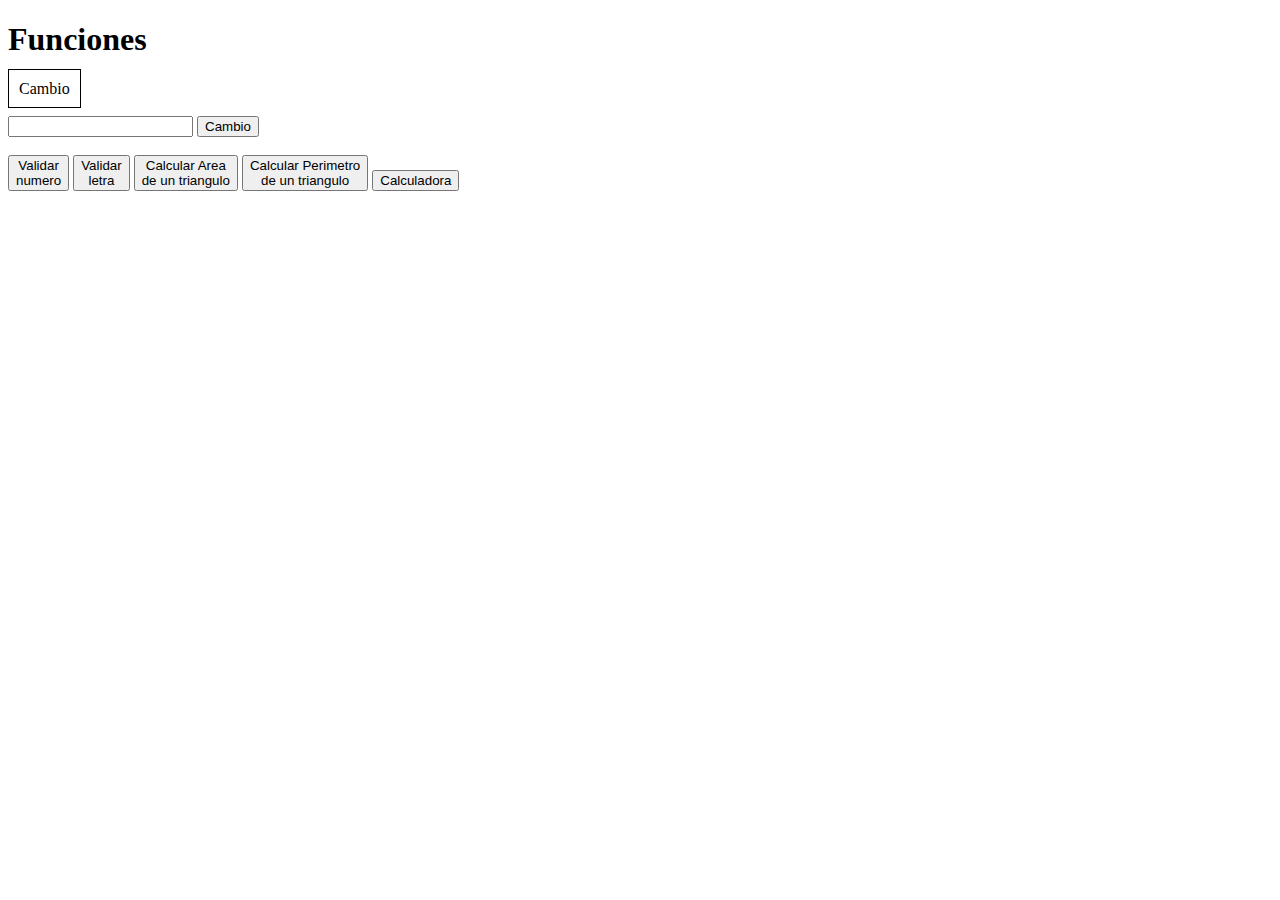
==== index.html @ d60583a0 "first commit" ====
<!DOCTYPE html>
<html lang="en">
<head>
    <meta charset="UTF-8">
    <meta name="viewport" content="width=device-width, initial-scale=1.0">
    <title>Document</title>
</head>
<style>
    .tabla{
        border: 1px solid black;
        padding: 10px;
        justify-content: center;
        align-content: center;
    }
</style>
<body>
    <h1>Funciones</h1>
    <label class="tabla" for="tabla">Cambio</label>
    <br><br>
    <input class="escriba" type="text">
    <button class="tablaboton">Cambio</button>
    <br><br>
    <button class="Validar">Validar <br>numero</br></button>
    <button class="Validar2">Validar <br>letra</br></button>
    <button class="Calcular">Calcular Area <br>de un triangulo</br></button>
    <button class="Perimetro">Calcular Perimetro <br>de un triangulo</br></button>
    <button class="Calculadora">Calculadora</button>
    <script src="/prueba.js"></script>
</body>
</html>
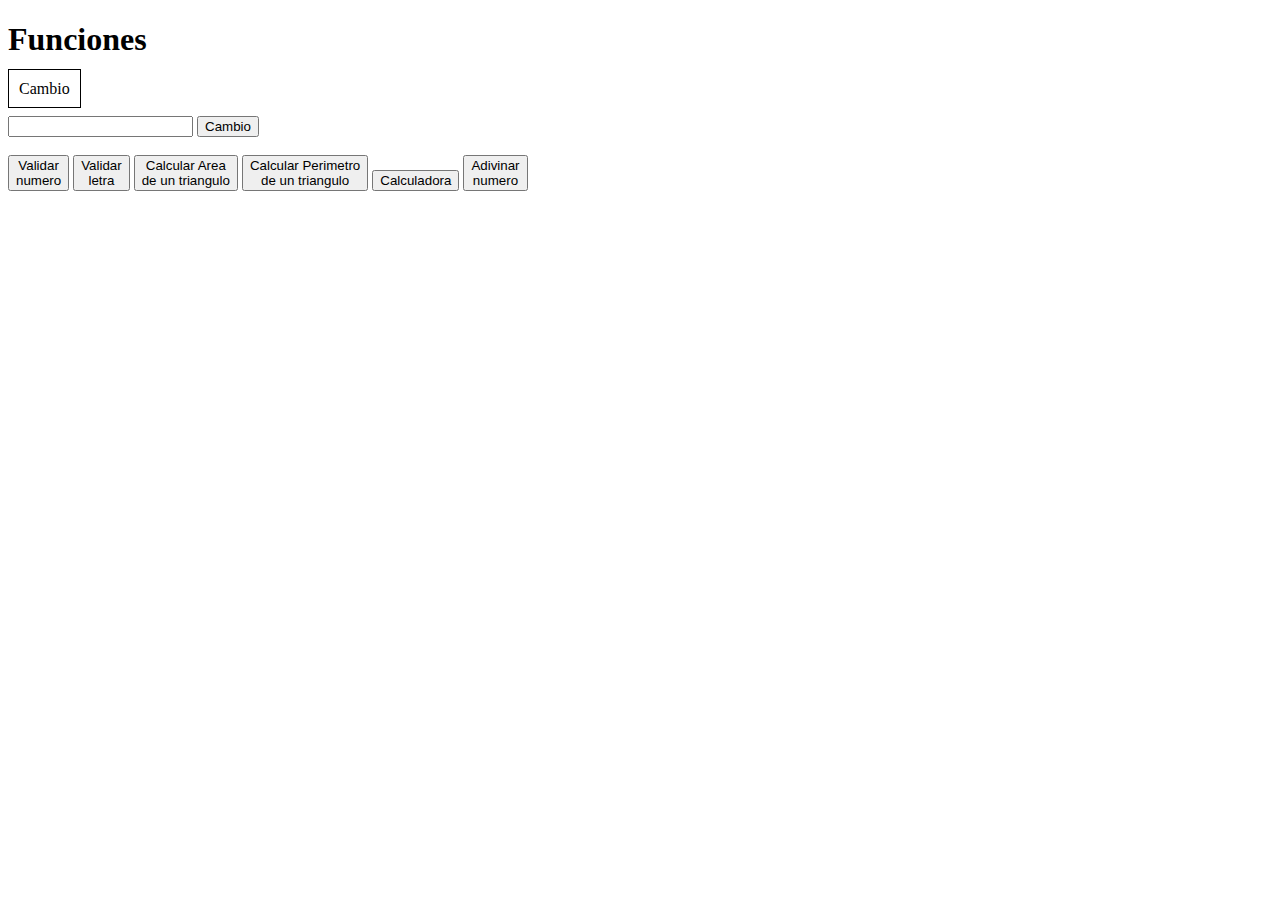
==== commit e7639680: "agrega" ====
--- a/index.html
+++ b/index.html
@@ -25,6 +25,7 @@
     <button class="Calcular">Calcular Area <br>de un triangulo</br></button>
     <button class="Perimetro">Calcular Perimetro <br>de un triangulo</br></button>
     <button class="Calculadora">Calculadora</button>
+    <button class="adivinar">Adivinar <br>numero</button>
     <script src="/prueba.js"></script>
 </body>
 </html>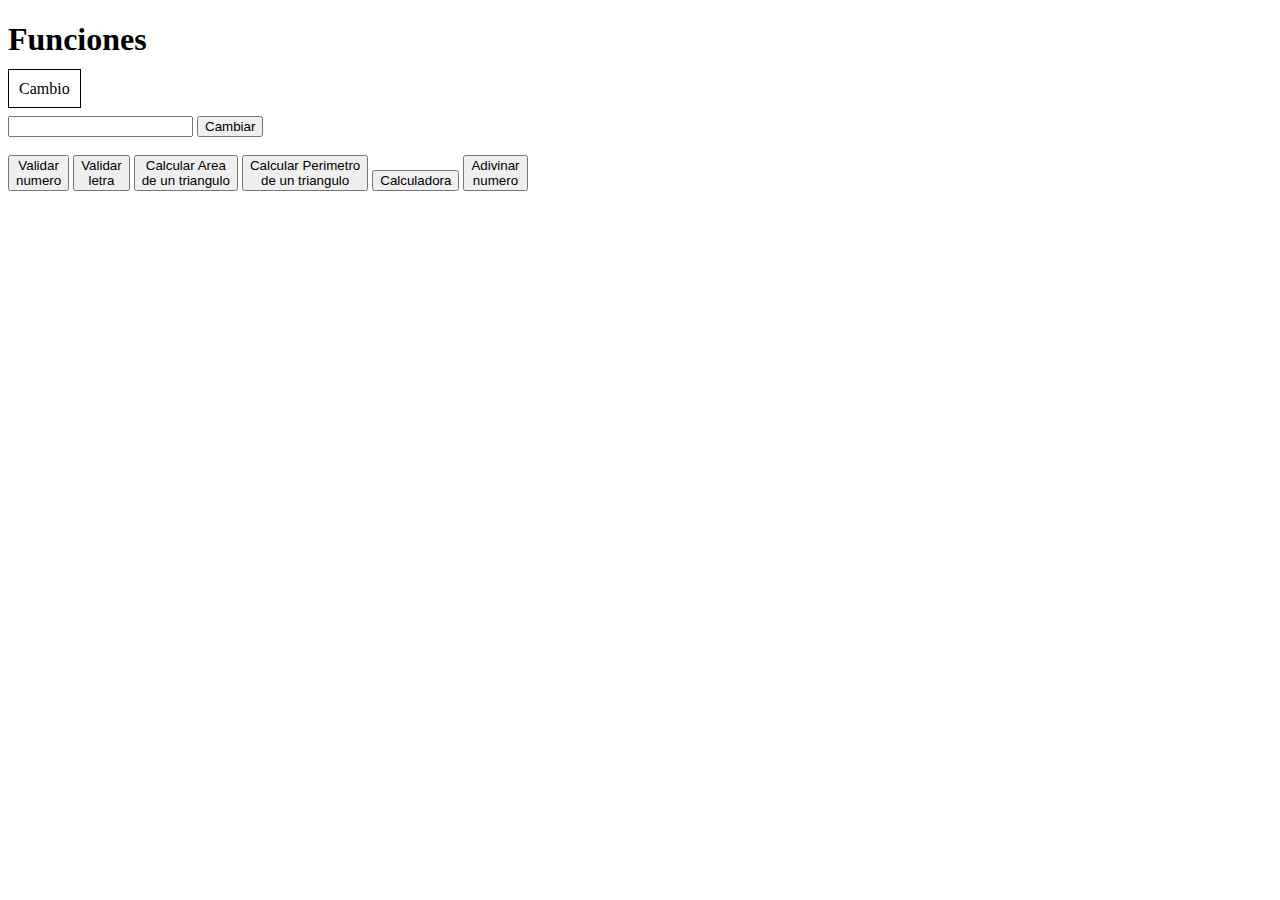
==== commit 5c5c3aa8: "sds" ====
--- a/index.html
+++ b/index.html
@@ -18,7 +18,7 @@
     <label class="tabla" for="tabla">Cambio</label>
     <br><br>
     <input class="escriba" type="text">
-    <button class="tablaboton">Cambio</button>
+    <button class="tablaboton">Cambiar</button>
     <br><br>
     <button class="Validar">Validar <br>numero</br></button>
     <button class="Validar2">Validar <br>letra</br></button>
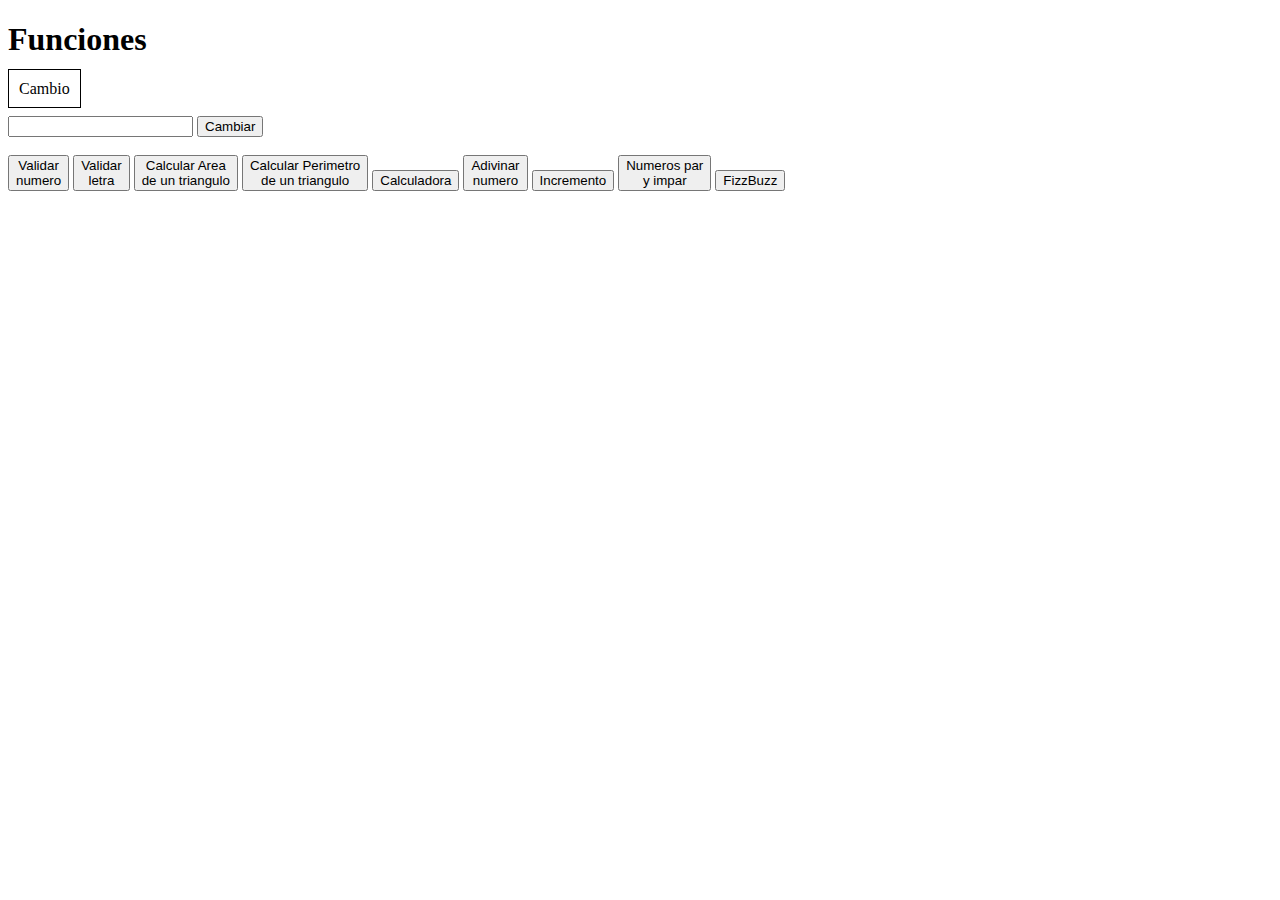
==== commit 1d388a3e: "cambios" ====
--- a/index.html
+++ b/index.html
@@ -26,6 +26,9 @@
     <button class="Perimetro">Calcular Perimetro <br>de un triangulo</br></button>
     <button class="Calculadora">Calculadora</button>
     <button class="adivinar">Adivinar <br>numero</button>
+    <button class="incrementar">Incremento</button>
+    <button class="pares">Numeros par <br>y impar</button>
+    <button class="FizzBuzz">FizzBuzz</button>
     <script src="/prueba.js"></script>
 </body>
 </html>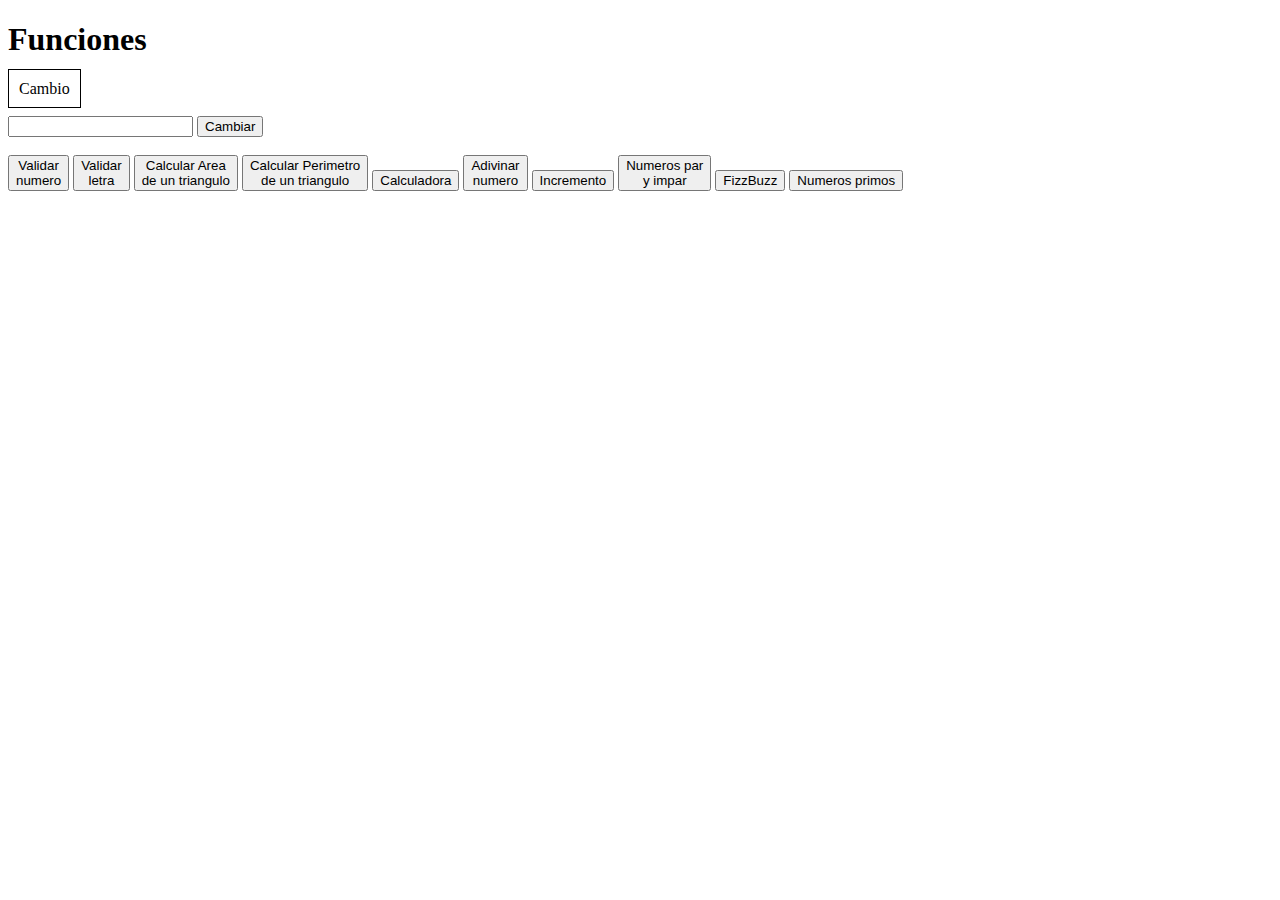
==== commit 7c3e3054: "m" ====
--- a/index.html
+++ b/index.html
@@ -29,6 +29,7 @@
     <button class="incrementar">Incremento</button>
     <button class="pares">Numeros par <br>y impar</button>
     <button class="FizzBuzz">FizzBuzz</button>
+    <button class="primo">Numeros primos</button>
     <script src="/prueba.js"></script>
 </body>
 </html>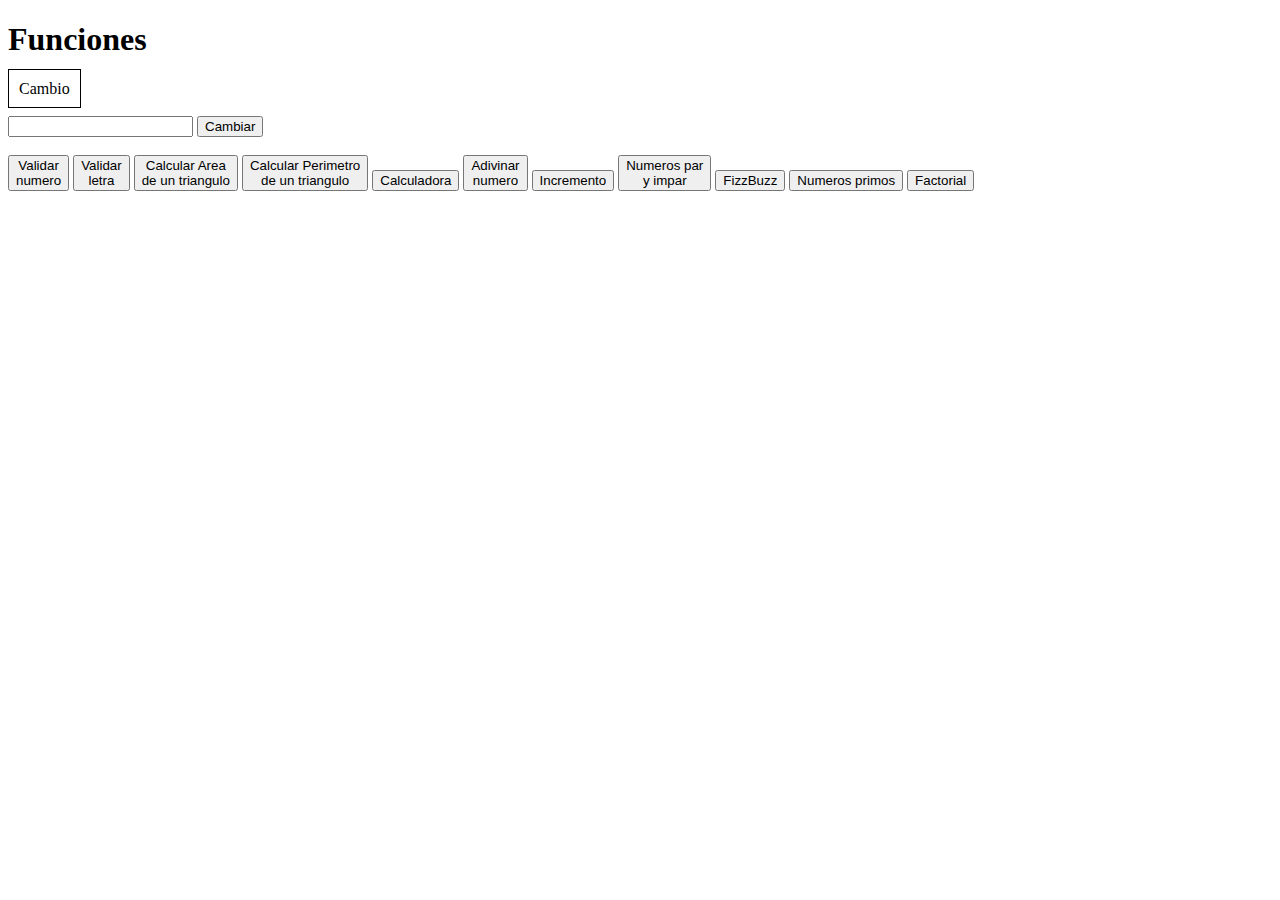
==== commit aad43153: "practicas con api" ====
--- a/index.html
+++ b/index.html
@@ -30,6 +30,7 @@
     <button class="pares">Numeros par <br>y impar</button>
     <button class="FizzBuzz">FizzBuzz</button>
     <button class="primo">Numeros primos</button>
+    <button class="factorial">Factorial</button>
     <script src="/prueba.js"></script>
 </body>
 </html>